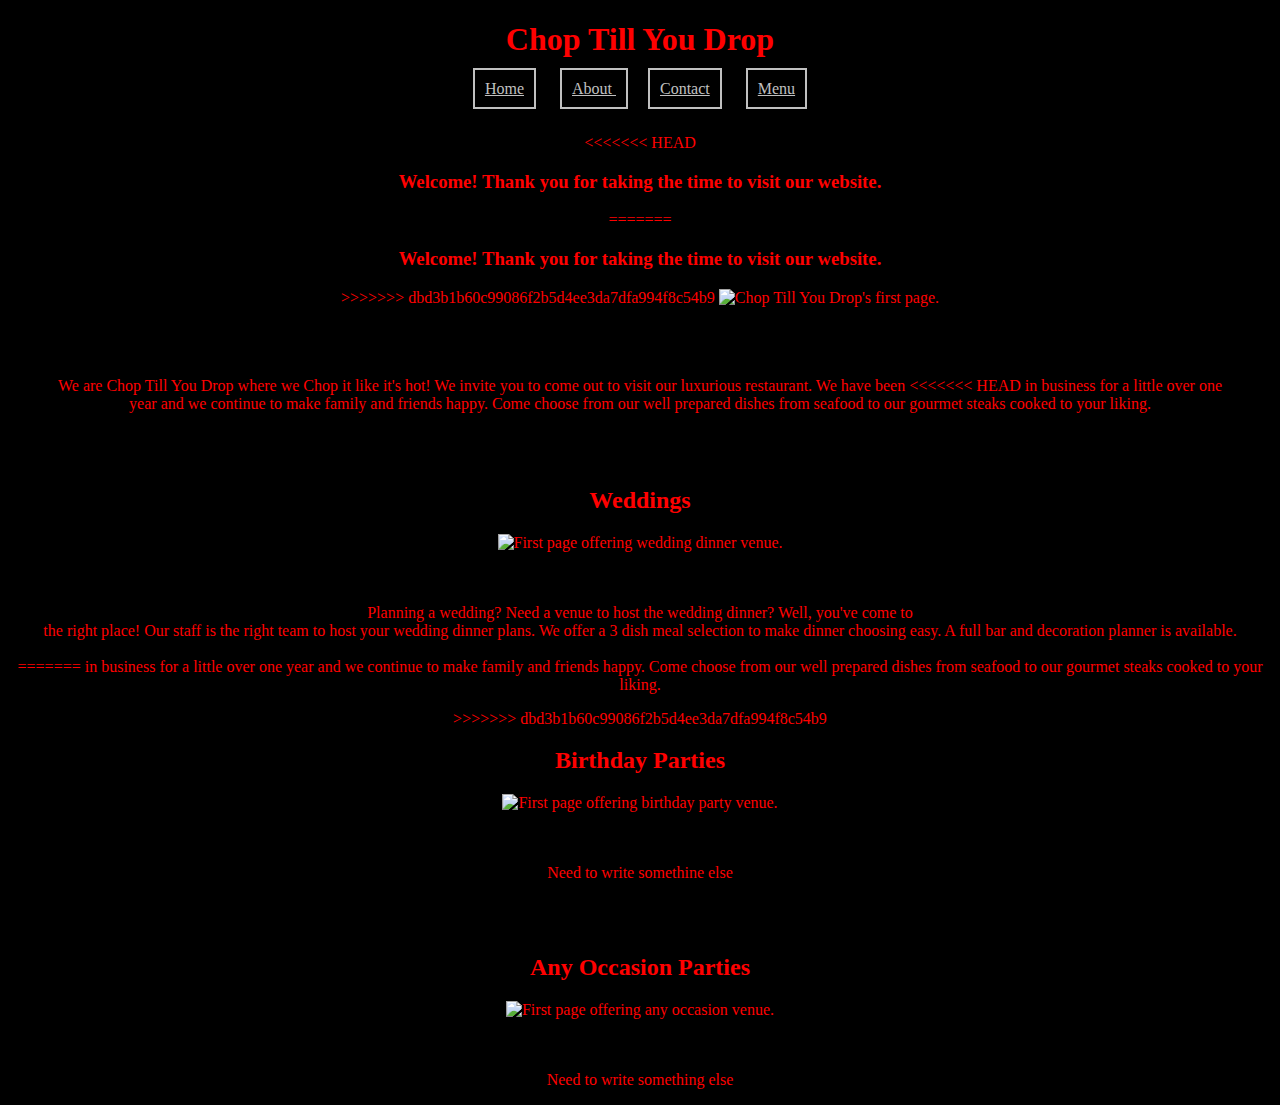
==== index.html @ aec08a60 "updated index" ====
<!DOCTYPE html>
<html lang="en">
<head>
    <meta charset="UTF-8">
    <meta name="viewport" content="width=device-width, initial-scale=1.0">
    <title>HOME</title>
    <link rel="stylesheet" type="text/css" href="styles.css">
</head>
<body>

    
    <h1>Chop Till You Drop</h1>
    

    <div class="pages">
        <a href="index.html" class="page">Home</a>
        <a href="about.html" class="page">About</href>
        <a href="contact.html" class="page">Contact</a> 
        <a href="menu.html" class="page">Menu</a>   <br><br><br>
    </div>
    
    
<<<<<<< HEAD
    <center>
    <h3>Welcome! Thank you for taking the time to visit our website.</h3>
   
=======
    <h3>Welcome! Thank you for taking the time to visit our website.</h3>
    

    
>>>>>>> dbd3b1b60c99086f2b5d4ee3da7dfa994f8c54b9
    <img height="300px" src="https://c8.alamy.com/comp/2A6K4H9/elegantly-dressed-group-of-people-having-a-festive-dinner-at-a-well-served-table-with-tasty-dishes-during-new-year-eve-at-the-luxury-restaurant-2A6K4H9.jpg"
            alt="Chop Till You Drop's first page."><br><br><br><br>
    <p>We are Chop Till You Drop where we Chop it like it's hot! We invite you to come out to visit our luxurious restaurant. We have been
<<<<<<< HEAD
        in business for a little over one <br> year and  we continue to make family and friends happy. Come choose from 
        our well prepared dishes from seafood to our gourmet steaks cooked to your liking.<br><br><br><br>
    </p>      
    
    <h2>Weddings</h2>
    <img height="300px" src="https://images.squarespace-cdn.com/content/v1/53573705e4b048c2dee1079c/1486497713313-M816D2OKSVRCLBAFZKJ7/Cabo+Wedding+photographer1-43.JPG"
            alt="First page offering wedding dinner venue."><br><br><br>
    <p>Planning a wedding? Need a venue to host the wedding dinner? Well, you've come to <br> the right place! Our staff is
        the right team to host your wedding dinner plans. We offer a 3 dish meal selection to make dinner choosing easy. A 
        full bar and decoration planner is available.<br><br>
=======
        in business for a little over one year and we continue to make family and friends happy. Come choose from 
        our well prepared dishes from seafood to our gourmet steaks cooked to your liking.
    </p>           
    
>>>>>>> dbd3b1b60c99086f2b5d4ee3da7dfa994f8c54b9

        <h2>Birthday Parties</h2>
    <img height="350px" src="https://www.therooftopguide.com/rooftop-news/Bilder/party-rooftop-level27.jpg"
            alt="First page offering birthday party venue."><br><br><br>
    <p>Need to write somethine else</p><br><br>

    <h2>Any Occasion Parties</h2>
    <img height="350px" src="https://mcluxurytravelgroup.com/wp-content/uploads/2019/07/parties.jpg"
            alt="First page offering any occasion venue."><br><br><br>
    <p>Need to write something else</p>

    </p>
    </center>
    

    
    
    


</body>
</html>
---- styles.css ----
body {
    background-color: black;
    color: red;
    text-align: center;
}
/*
.pages {
    text-align: left;
}
*/
.page {
    padding: 10px;
    margin: 10px;
    color: silver;
    border-style: solid;
    border-width: 2px;
    border-color: silver;
}

.no-bullet {
    list-style-type: none;
}
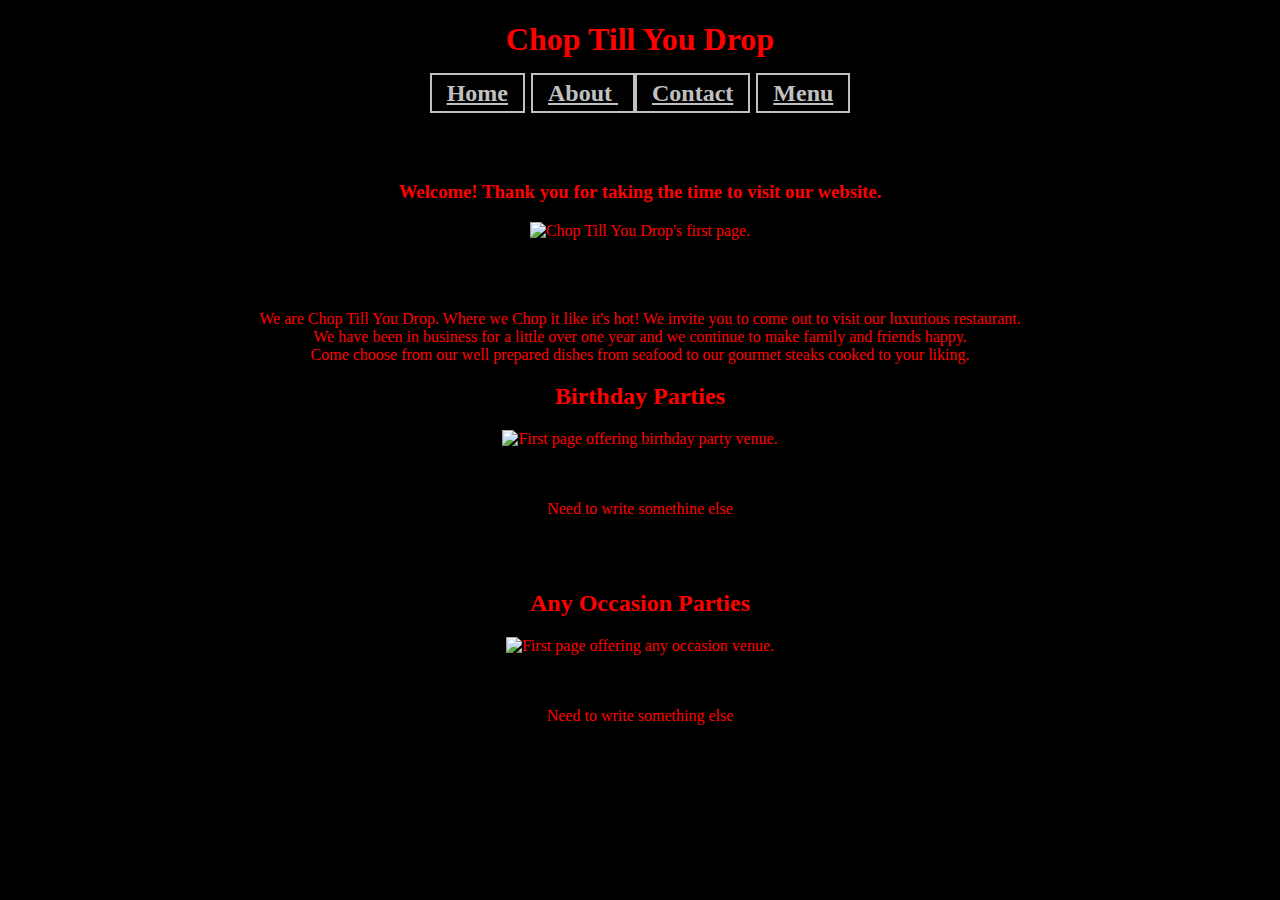
==== commit a00fcf73: "changed menu buttons to other pages." ====
--- a/index.html
+++ b/index.html
@@ -13,43 +13,25 @@
     
 
     <div class="pages">
-        <a href="index.html" class="page">Home</a>
+        <h2><a href="index.html" class="page">Home</a>
         <a href="about.html" class="page">About</href>
         <a href="contact.html" class="page">Contact</a> 
-        <a href="menu.html" class="page">Menu</a>   <br><br><br>
+        <a href="menu.html" class="page">Menu</a>   <br><br><br></h2>
     </div>
     
     
-<<<<<<< HEAD
-    <center>
-    <h3>Welcome! Thank you for taking the time to visit our website.</h3>
-   
-=======
     <h3>Welcome! Thank you for taking the time to visit our website.</h3>
     
 
     
->>>>>>> dbd3b1b60c99086f2b5d4ee3da7dfa994f8c54b9
     <img height="300px" src="https://c8.alamy.com/comp/2A6K4H9/elegantly-dressed-group-of-people-having-a-festive-dinner-at-a-well-served-table-with-tasty-dishes-during-new-year-eve-at-the-luxury-restaurant-2A6K4H9.jpg"
             alt="Chop Till You Drop's first page."><br><br><br><br>
-    <p>We are Chop Till You Drop where we Chop it like it's hot! We invite you to come out to visit our luxurious restaurant. We have been
-<<<<<<< HEAD
-        in business for a little over one <br> year and  we continue to make family and friends happy. Come choose from 
-        our well prepared dishes from seafood to our gourmet steaks cooked to your liking.<br><br><br><br>
-    </p>      
-    
-    <h2>Weddings</h2>
-    <img height="300px" src="https://images.squarespace-cdn.com/content/v1/53573705e4b048c2dee1079c/1486497713313-M816D2OKSVRCLBAFZKJ7/Cabo+Wedding+photographer1-43.JPG"
-            alt="First page offering wedding dinner venue."><br><br><br>
-    <p>Planning a wedding? Need a venue to host the wedding dinner? Well, you've come to <br> the right place! Our staff is
-        the right team to host your wedding dinner plans. We offer a 3 dish meal selection to make dinner choosing easy. A 
-        full bar and decoration planner is available.<br><br>
-=======
-        in business for a little over one year and we continue to make family and friends happy. Come choose from 
+    <p>We are Chop Till You Drop. Where we Chop it like it's hot! We invite you to come out to visit our luxurious restaurant.<br> We have been
+        in business for a little over one year and we continue to make family and friends happy.<br> Come choose from 
         our well prepared dishes from seafood to our gourmet steaks cooked to your liking.
     </p>           
-    
->>>>>>> dbd3b1b60c99086f2b5d4ee3da7dfa994f8c54b9
+          <!--I still need to add a paragraph for the birthday and any occasion parties. I wonder if I should just 
+        Take out the birthdays and leave Any Occasion with a list of type of events the restaurant will host-->
 
         <h2>Birthday Parties</h2>
     <img height="350px" src="https://www.therooftopguide.com/rooftop-news/Bilder/party-rooftop-level27.jpg"
@@ -62,7 +44,7 @@
     <p>Need to write something else</p>
 
     </p>
-    </center>
+    
     
 
     
--- a/styles.css
+++ b/styles.css
@@ -9,8 +9,7 @@
 }
 */
 .page {
-    padding: 10px;
-    margin: 10px;
+    padding: 5px 15px;
     color: silver;
     border-style: solid;
     border-width: 2px;
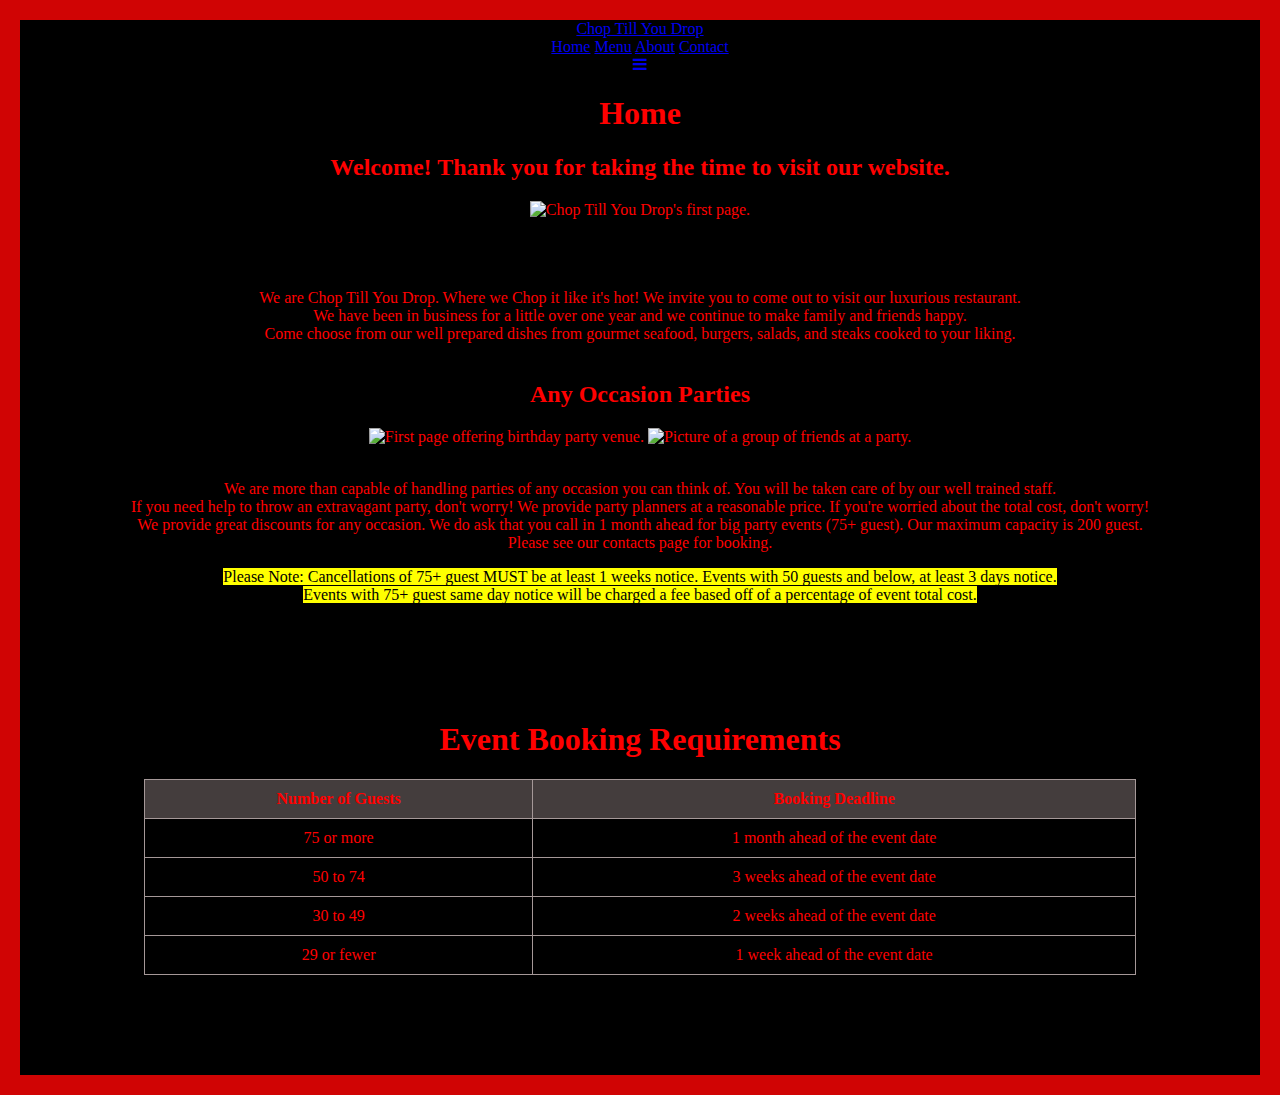
==== commit 969e30ae: "Merge branch 'main' of https://github.com/Saphire305/ClassWeek7" ====
--- a/index.html
+++ b/index.html
@@ -4,23 +4,77 @@
     <meta charset="UTF-8">
     <meta name="viewport" content="width=device-width, initial-scale=1.0">
     <title>HOME</title>
+
+    <title>Border Around HTML Page</title>
+    <style>
+        body {
+            border: 20px solid #f50505d8; /* Add a 5px solid black border around the body */
+            margin: 0; /* Remove default margin to ensure the border covers the entire viewport */
+            padding: 0; /* Remove default padding */
+        }
+    </style>
+
+    <title>Event Booking Requirements</title> <!-- BOOKING -->
+    <style>
+        table {
+            border-collapse: collapse; /* Merge borders between table cells */
+            width: 80%; /* Set the width of the table */
+            margin: 20px auto; /* Center the table on the page */
+        }
+
+        th, td {
+            border: 1px solid #a59898; /* Add a border to table cells */
+            padding: 10px; /* Add some padding to cell content */
+            text-align: center; /* Center-align text within cells */
+        }
+
+        th {
+            background-color: #443d3d; /* Add a background color to header cells */
+        }
+    </style>
+
+
+    <style>
+      .image-container {
+          display: flex; /* Use flexbox to align images side by side */
+      }
+      .image-container img {
+          margin-right: 10px; /* Add some space between the images (adjust as needed) */
+      }
+  </style>
+
+<style>
+  .long-line-break {  /*Long line break at very bottom of page*/
+      height: 80px; /* Adjust the height as needed to create the desired space */
+  }
+</style>
+
     <link rel="stylesheet" type="text/css" href="styles.css">
+
 </head>
-<body>
+<body> 
 
-    
-    <h1>Chop Till You Drop</h1>
-    
+    <!-- Load an icon library to show a hamburger menu (bars) on small screens -->
+<link rel="stylesheet" href="https://cdnjs.cloudflare.com/ajax/libs/font-awesome/4.7.0/css/font-awesome.min.css">
 
-    <div class="pages">
-        <h2><a href="index.html" class="page">Home</a>
-        <a href="about.html" class="page">About</href>
-        <a href="contact.html" class="page">Contact</a> 
-        <a href="menu.html" class="page">Menu</a>   <br><br><br></h2>
-    </div>
-    
-    
-    <h3>Welcome! Thank you for taking the time to visit our website.</h3>
+<!-- Top Navigation Menu -->
+<div class="topnav">
+  <a href="index.html" class="active">Chop Till You Drop</a>
+  <!-- Navigation links (hidden by default) -->
+  <div id="myLinks">
+    <a href="index.html">Home</a>
+    <a href="menu.html">Menu</a>
+    <a href="about.html">About</a>
+    <a href="contact.html">Contact</a>
+  </div>
+  <!-- "Hamburger menu" / "Bar icon" to toggle the navigation links -->
+  <a href="javascript:void(0);" class="icon" onclick="myFunction()">
+    <i class="fa fa-bars"></i>
+  </a>
+</div>
+  <h1>Home</h1>
+
+    <h2>Welcome! Thank you for taking the time to visit our website.</h3>
     
 
     
@@ -28,29 +82,75 @@
             alt="Chop Till You Drop's first page."><br><br><br><br>
     <p>We are Chop Till You Drop. Where we Chop it like it's hot! We invite you to come out to visit our luxurious restaurant.<br> We have been
         in business for a little over one year and we continue to make family and friends happy.<br> Come choose from 
-        our well prepared dishes from seafood to our gourmet steaks cooked to your liking.
+        our well prepared dishes from gourmet seafood, burgers, salads, and steaks cooked to your liking.<br><br>
     </p>           
           <!--I still need to add a paragraph for the birthday and any occasion parties. I wonder if I should just 
         Take out the birthdays and leave Any Occasion with a list of type of events the restaurant will host-->
 
-        <h2>Birthday Parties</h2>
-    <img height="350px" src="https://www.therooftopguide.com/rooftop-news/Bilder/party-rooftop-level27.jpg"
-            alt="First page offering birthday party venue."><br><br><br>
-    <p>Need to write somethine else</p><br><br>
+        <h2>Any Occasion Parties</h2>
+    <divclass="image-container">
 
-    <h2>Any Occasion Parties</h2>
-    <img height="350px" src="https://mcluxurytravelgroup.com/wp-content/uploads/2019/07/parties.jpg"
-            alt="First page offering any occasion venue."><br><br><br>
-    <p>Need to write something else</p>
+       <img height="300px" src="https://www.therooftopguide.com/rooftop-news/Bilder/party-rooftop-level27.jpg"
+        alt="First page offering birthday party venue." alt="Picture of a rooftop birthday party at night.">
 
+        <img height="300px" src="https://mcluxurytravelgroup.com/wp-content/uploads/2019/07/parties.jpg" alt="Picture of
+        a group of friends at a party."><br><br>
+
+    </div> 
+    
+    <p>We are more than capable of handling parties of any occasion you can think of. You will be taken care of
+      by our well trained staff.<br> If you need help to throw an extravagant party, don't worry! We provide party planners
+      at a reasonable price.
+
+      If you're worried about the total cost, don't worry!<br> We provide great discounts for any occasion. We do ask
+      that you call in 1 month ahead for big party events (75+ guest). Our maximum capacity is 200 guest.<br>
+
+      Please see our contacts page for booking.
+
+      <p><mark>Please Note: Cancellations of 75+ guest MUST be at least 1 weeks notice. Events with 50 guests and below,
+        at least 3 days notice.<br> Events with 75+ guest same day notice will be charged a fee based off of a
+        percentage of event total cost.
+      </mark></p>
+      
+      <div class="long-line-break"></div>
+
+      <body>
+        <h1>Event Booking Requirements</h1>
+        <table>
+            <tr>
+                <th>Number of Guests</th>
+                <th>Booking Deadline</th>
+            </tr>
+            <tr>
+                <td>75 or more</td>
+                <td>1 month ahead of the event date</td>
+            </tr>
+            <tr>
+                <td>50 to 74</td>
+                <td>3 weeks ahead of the event date</td>
+            </tr>
+            <tr>
+                <td>30 to 49</td>
+                <td>2 weeks ahead of the event date</td>
+            </tr>
+            <tr>
+                <td>29 or fewer</td>
+                <td>1 week ahead of the event date</td>
+            </tr>
+        </table>
+      
+      
     </p>
+
+
+    <div class="long-line-break"></div>
+    
     
     
 
     
     
     
-
-
+<script src="index.js"></script>
 </body>
 </html>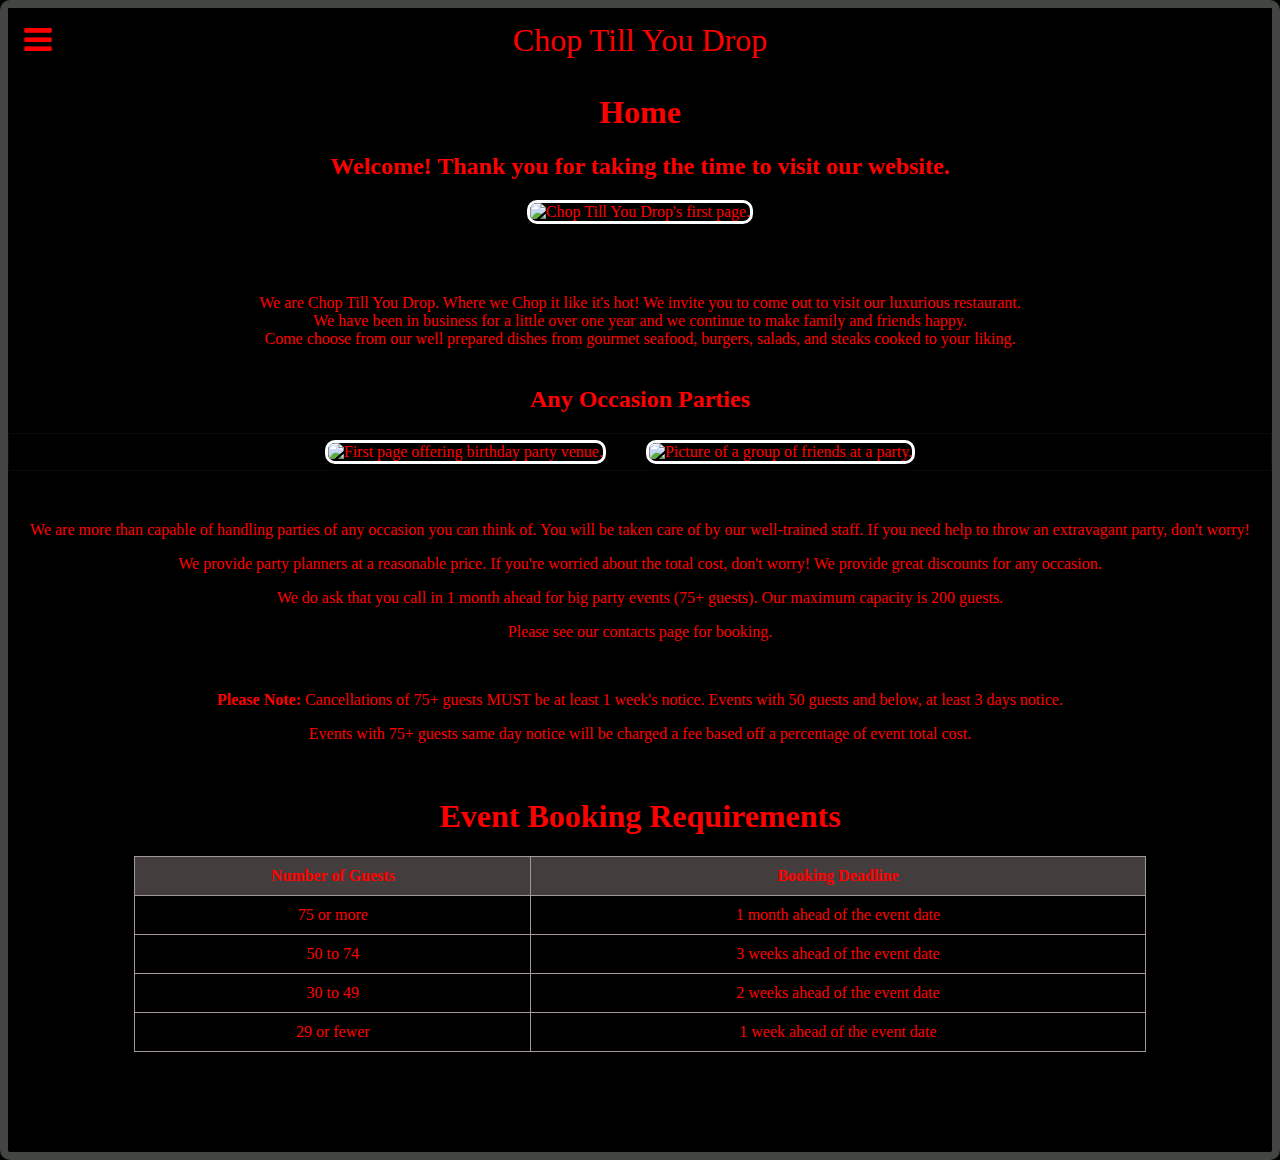
==== commit 9bd2b090: "Merge pull request #8 from Saphire305/main" ====
--- a/index.html
+++ b/index.html
@@ -4,55 +4,19 @@
     <meta charset="UTF-8">
     <meta name="viewport" content="width=device-width, initial-scale=1.0">
     <title>HOME</title>
-
-    <title>Border Around HTML Page</title>
-    <style>
-        body {
-            border: 20px solid #f50505d8; /* Add a 5px solid black border around the body */
-            margin: 0; /* Remove default margin to ensure the border covers the entire viewport */
-            padding: 0; /* Remove default padding */
-        }
-    </style>
-
+    
+    <link rel="stylesheet" type="text/css" href="styles.css">
+    
     <title>Event Booking Requirements</title> <!-- BOOKING -->
-    <style>
-        table {
-            border-collapse: collapse; /* Merge borders between table cells */
-            width: 80%; /* Set the width of the table */
-            margin: 20px auto; /* Center the table on the page */
-        }
-
-        th, td {
-            border: 1px solid #a59898; /* Add a border to table cells */
-            padding: 10px; /* Add some padding to cell content */
-            text-align: center; /* Center-align text within cells */
-        }
-
-        th {
-            background-color: #443d3d; /* Add a background color to header cells */
-        }
-    </style>
 
 
-    <style>
-      .image-container {
-          display: flex; /* Use flexbox to align images side by side */
-      }
-      .image-container img {
-          margin-right: 10px; /* Add some space between the images (adjust as needed) */
-      }
-  </style>
 
-<style>
-  .long-line-break {  /*Long line break at very bottom of page*/
-      height: 80px; /* Adjust the height as needed to create the desired space */
-  }
-</style>
-
-    <link rel="stylesheet" type="text/css" href="styles.css">
+    
 
 </head>
 <body> 
+   
+
 
     <!-- Load an icon library to show a hamburger menu (bars) on small screens -->
 <link rel="stylesheet" href="https://cdnjs.cloudflare.com/ajax/libs/font-awesome/4.7.0/css/font-awesome.min.css">
@@ -64,6 +28,7 @@
   <div id="myLinks">
     <a href="index.html">Home</a>
     <a href="menu.html">Menu</a>
+    <a href="drinkmenu.html">Drinks</a>
     <a href="about.html">About</a>
     <a href="contact.html">Contact</a>
   </div>
@@ -72,51 +37,53 @@
     <i class="fa fa-bars"></i>
   </a>
 </div>
-  <h1>Home</h1>
+
+    <h1>Home</h1>
 
     <h2>Welcome! Thank you for taking the time to visit our website.</h3>
-    
 
-    
-    <img height="300px" src="https://c8.alamy.com/comp/2A6K4H9/elegantly-dressed-group-of-people-having-a-festive-dinner-at-a-well-served-table-with-tasty-dishes-during-new-year-eve-at-the-luxury-restaurant-2A6K4H9.jpg"
+    <div class="feature">   
+        
+    <img src="https://c8.alamy.com/comp/2A6K4H9/elegantly-dressed-group-of-people-having-a-festive-dinner-at-a-well-served-table-with-tasty-dishes-during-new-year-eve-at-the-luxury-restaurant-2A6K4H9.jpg"
             alt="Chop Till You Drop's first page."><br><br><br><br>
     <p>We are Chop Till You Drop. Where we Chop it like it's hot! We invite you to come out to visit our luxurious restaurant.<br> We have been
         in business for a little over one year and we continue to make family and friends happy.<br> Come choose from 
         our well prepared dishes from gourmet seafood, burgers, salads, and steaks cooked to your liking.<br><br>
-    </p>           
-          <!--I still need to add a paragraph for the birthday and any occasion parties. I wonder if I should just 
-        Take out the birthdays and leave Any Occasion with a list of type of events the restaurant will host-->
+    </p>      
+         
+          
+    <h2>Any Occasion Parties</h2>
+    <div class="image-container">
 
-        <h2>Any Occasion Parties</h2>
-    <divclass="image-container">
-
-       <img height="300px" src="https://www.therooftopguide.com/rooftop-news/Bilder/party-rooftop-level27.jpg"
+      <img src="https://www.therooftopguide.com/rooftop-news/Bilder/party-rooftop-level27.jpg"
         alt="First page offering birthday party venue." alt="Picture of a rooftop birthday party at night.">
 
-        <img height="300px" src="https://mcluxurytravelgroup.com/wp-content/uploads/2019/07/parties.jpg" alt="Picture of
+      <img src="https://mcluxurytravelgroup.com/wp-content/uploads/2019/07/parties.jpg" alt="Picture of
         a group of friends at a party."><br><br>
-
+    </div>    
     </div> 
     
-    <p>We are more than capable of handling parties of any occasion you can think of. You will be taken care of
-      by our well trained staff.<br> If you need help to throw an extravagant party, don't worry! We provide party planners
-      at a reasonable price.
+        
+        <p>We are more than capable of handling parties of any occasion you can think of. You will be taken care
+            of by our well-trained staff. If you need help to throw an extravagant party, don't worry!</p>
 
-      If you're worried about the total cost, don't worry!<br> We provide great discounts for any occasion. We do ask
-      that you call in 1 month ahead for big party events (75+ guest). Our maximum capacity is 200 guest.<br>
+        <p> We provide party planners at a reasonable price. If you're worried about the total cost, don't worry!
+             We provide great discounts for any occasion.</p>
 
-      Please see our contacts page for booking.
+        <p> We do ask that you call in 1 month ahead for big party events (75+ guests). Our maximum capacity is 200 guests.</p>
 
-      <p><mark>Please Note: Cancellations of 75+ guest MUST be at least 1 weeks notice. Events with 50 guests and below,
-        at least 3 days notice.<br> Events with 75+ guest same day notice will be charged a fee based off of a
-        percentage of event total cost.
-      </mark></p>
+        <p>Please see our contacts page for booking.</p><br>
+
+    <blockquote>
+        <p><strong>Please Note:</strong> Cancellations of 75+ guests MUST be at least 1 week's notice. Events with
+             50 guests and below, at least 3 days notice.</p>
+        <p>Events with 75+ guests same day notice will be charged a fee based off a percentage of event total cost.</p>
+    </blockquote> 
+    <br>
+
       
-      <div class="long-line-break"></div>
-
-      <body>
         <h1>Event Booking Requirements</h1>
-        <table>
+        <table class="special-table">
             <tr>
                 <th>Number of Guests</th>
                 <th>Booking Deadline</th>
@@ -138,19 +105,12 @@
                 <td>1 week ahead of the event date</td>
             </tr>
         </table>
-      
-      
-    </p>
+        
 
 
-    <div class="long-line-break"></div>
+   
     
-    
-    
-
-    
-    
-    
+      
 <script src="index.js"></script>
 </body>
-</html>+</html>
--- a/styles.css
+++ b/styles.css
@@ -2,6 +2,34 @@
     background-color: black;
     color: red;
     text-align: center;
+    border: 20px solid red; /* Add a 20px solid red border around the body */
+    border-radius: 10px;
+    margin: 0; /* Remove default margin to ensure the border covers the entire viewport */
+    padding: 0; /* Remove default padding */
+}
+.long-line-break {  /*Long line break at very bottom of page*/
+  height: 80px; /* Adjust the height as needed to create the desired space */
+}
+.image-container {
+  display: flex; /* Use flexbox to align images side by side */
+}
+.image-container img {
+  margin-right: 10px; /* Add some space between the images (adjust as needed) */
+}
+table {
+  border-collapse: collapse; /* Merge borders between table cells */
+  width: 80%; /* Set the width of the table */
+  margin: 20px auto; /* Center the table on the page */
+}
+
+th, td {
+  border: 1px solid #a59898; /* Add a border to table cells */
+  padding: 10px; /* Add some padding to cell content */
+  text-align: center; /* Center-align text within cells */
+}
+
+th {
+  background-color: #443d3d; /* Add a background color to header cells */
 }
 /*
 .pages {
@@ -14,8 +42,177 @@
     border-style: solid;
     border-width: 2px;
     border-color: silver;
+    text-decoration: none;
 }
 
 .no-bullet {
     list-style-type: none;
+}
+
+.menuLine {
+    border: 1px dashed silver;
+    width: 500px;
+}
+
+/* Style the navigation menu */
+.topnav {
+    overflow: hidden;
+    background-color: black;
+    position: relative;
+  }
+  
+  /* Hide the links inside the navigation menu (except for logo/home) */
+  .topnav #myLinks {
+    display: none;
+  }
+  
+  /* Style navigation menu links */
+  .topnav a {
+    color: red;
+    padding: 14px 16px;
+    text-decoration: none;
+    font-size: 32px;
+    display: inline-block;
+  }
+  
+  /* Style the hamburger menu */
+  .topnav a.icon {
+    background: black;
+    display: block;
+    position: absolute;
+    left: 0;
+    top: 0;
+  }
+  
+  /* Add a silver background color on mouse-over */
+  .topnav a:hover {
+    background-color: silver;
+    color: black;
+  }
+  
+  /* Style the active link (or home/logo) */
+  .active {
+    background-color: black;
+    color: white;
+  }
+
+
+  /* Space at bottom of ABOUT page last paragraph*/
+  .special-paragraph {
+    margin-bottom: 100px; /* Add margin to the bottom of this specific paragraph (adjust as needed) */
+  }
+
+    /* Index table*/
+  .special-table {
+    margin-bottom: 100px; /* Add margin to the bottom of the table (adjust as needed) */
+  }
+  
+
+  /* Boarder Around HTML page*/
+
+body {
+  border: 8px solid #4e524dd8; /* Add a 5px solid black border around the body */
+  margin: 0; /* Remove default margin to ensure the border covers the entire viewport */
+  padding: 0; /* Remove default padding */
+}
+
+
+
+/* Existing styles for .feature   THIS IS FOR THE ABOUT PAGE  */
+/* Styling for the custom-sized image within .image-container */
+
+
+.feature {
+  margin-bottom: 50px;
+  text-align: center;
+}
+
+.feature img {
+  max-width: 30%;
+  height: auto;
+  border: 3px solid #fff;
+  border-radius: 10px; /* Rounded edges for images */
+  box-shadow: 0 4px 6px rgba(0, 0, 0, 0.1);
+}
+
+
+.feature .text {
+  margin-top: 1px;
+  font-size: 16px;
+  line-height: 1.5;
+  margin-bottom: 20px
+}
+
+/* Other styles you want to apply globally - I couldn't get this to work on my index and menu page due to the table
+and last item on menu page.  */
+.long-line-break {
+  height: 80px;
+}
+
+
+.image-container {
+  border: solid rgb(10, 10, 10) 1px;   /*Mark's testing boarder for index page images. left black so it won't show*/
+  display: flex;
+  justify-content: center;
+  align-items: center;
+  gap: 30px; /* Adjust the gap value as needed to create space between the two images on "About" page*/
+  max-width: 100%; /* Adjust the maximum width of the images as needed */
+  height: auto;
+
+  
+}
+
+.container {
+  display: flex;
+  justify-content: center;
+  align-items: center;
+}
+
+.overlay-heading {
+  position: absolute;
+  top: 50%; /* Position the heading at the vertical center of the container */
+  left: 50%; /* Position the heading at the horizontal center of the container */
+  transform: translate(-50%, -50%); /* Center the heading precisely */
+  background-color: rgba(0, 0, 0, 0.7); /* Semi-transparent background for readability */
+  color: white; /* Text color */
+  padding: 10px 20px; /* Add padding for readability */
+}
+
+.drinkmenu-body {
+  background-image: url(https://images.unsplash.com/photo-1615887026505-00283cf0ff83?ixlib=rb-4.0.3&ixid=M3wxMjA3fDB8MHxwaG90by1wYWdlfHx8fGVufDB8fHx8fA%3D%3D&auto=format&fit=crop&w=987&q=80);
+  background-size: cover;
+  background-position: center;
+  background-repeat: no-repeat;
+  color: red;
+}
+
+.menu {
+  display: flex;
+  flex-wrap: wrap;
+  justify-content: center;
+  padding: 20px;
+}
+
+.drink {
+  width: calc(33.33% - 20px);
+  margin: 10px;
+  padding: 20px;
+  background-color: rgba(0, 0, 0, 0.7);
+  border-radius: 5px;
+  opacity: 0.98;
+  border: solid 2px silver;
+}
+
+.drink h2 {
+  font-size: 20px;
+  margin: 0;
+}
+
+.drink p {
+  margin-top: 5px;
+  color: red;
+}
+
+.price {
+  font-weight: bold;
 }